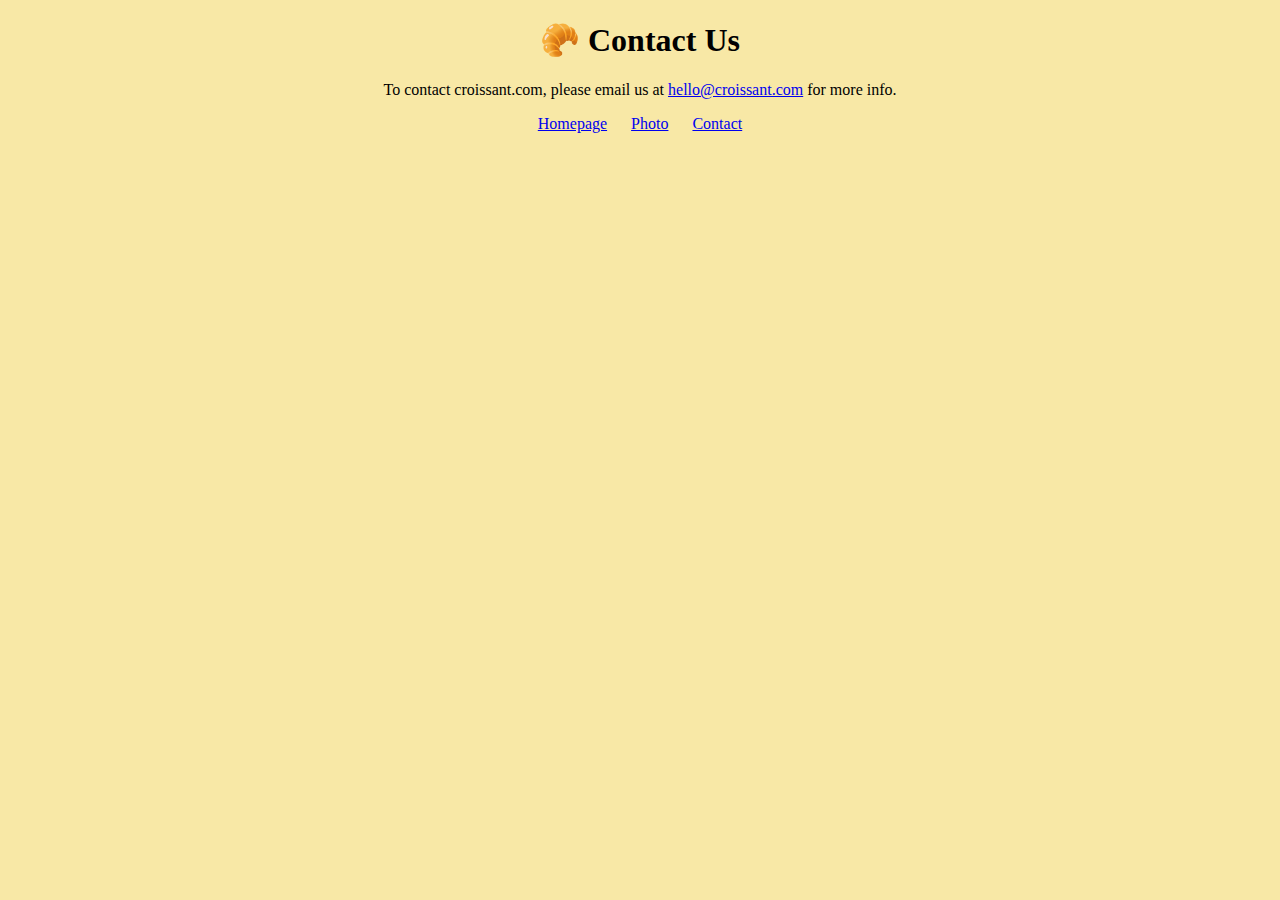
==== contact.html @ 05209425 "Set up multiple pages" ====
<!DOCTYPE html>
<html lang="en">
  <head>
    <meta charset="UTF-8" />
    <meta name="viewport" content="width=device-width, initial-scale=1.0" />
    <link href="src/style.css" rel="stylesheet" />
    <title>Document</title>
  </head>
  <body>
    <h1>🥐 Contact Us</h1>

    <p>
      To contact croissant.com, please email us at
      <a href="mailto:hello@croissant.com">hello@croissant.com</a> for more
      info.
    </p>
    <footer>
      <a href="/">Homepage</a>
      <a href="/photo.html">Photo</a>
      <a href="/contact.html">Contact</a>
    </footer>
  </body>
</html>
---- src/style.css ----
body {
  background-color: #f8e8a6;
}

h1 {
  text-align: center;
}

p {
  text-align: center;
}

footer {
  text-align: center;
}

footer a {
  text-align: center;
  display: inline-block;
  margin: 0 10px;
}
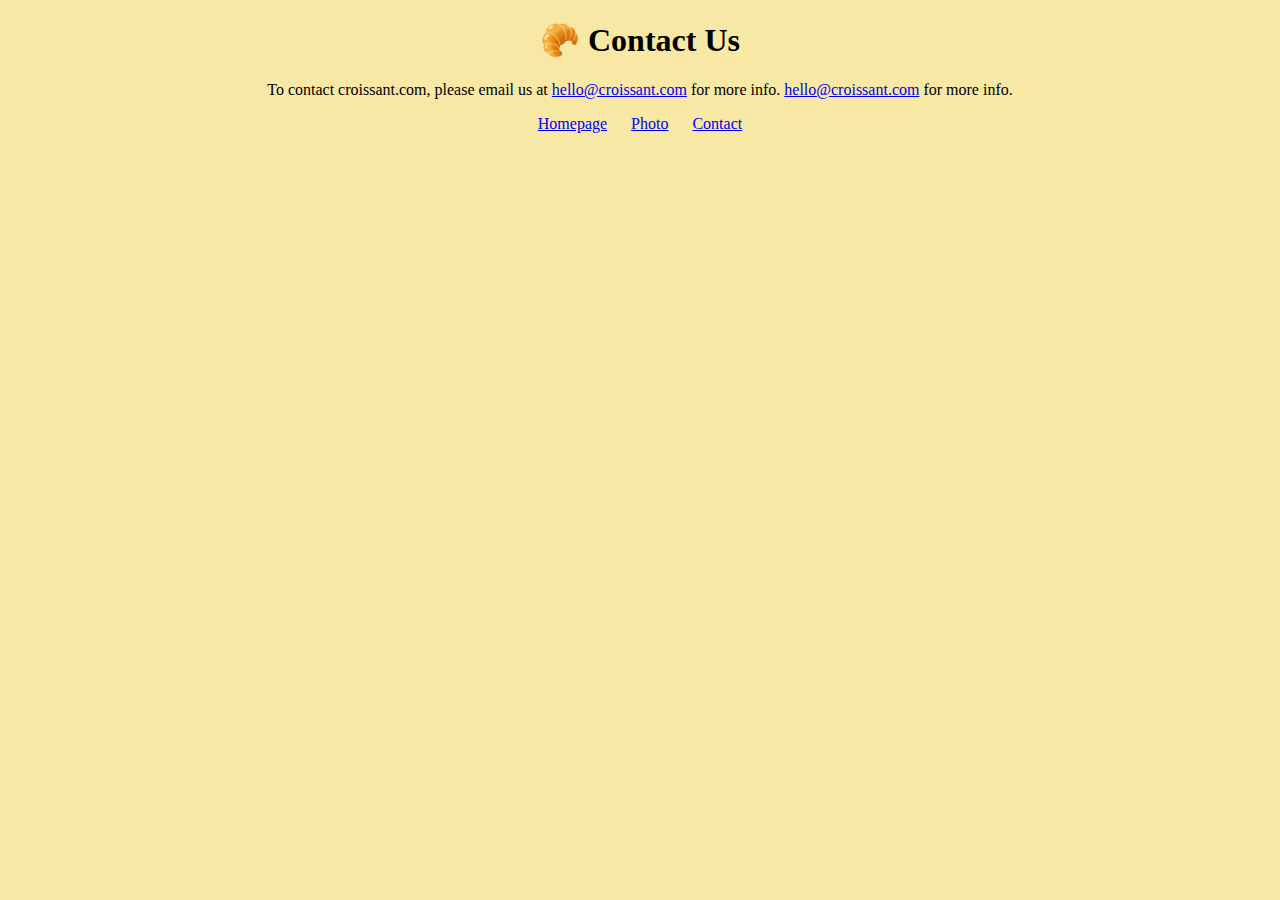
==== commit 6f15c061: "Add SEO items" ====
--- a/contact.html
+++ b/contact.html
@@ -3,6 +3,10 @@
   <head>
     <meta charset="UTF-8" />
     <meta name="viewport" content="width=device-width, initial-scale=1.0" />
+    <meta
+      name="contact page"
+      content="Who you can contact to find out more about croissants"
+    />
     <link href="src/style.css" rel="stylesheet" />
     <title>Document</title>
   </head>
@@ -13,6 +17,10 @@
       To contact croissant.com, please email us at
       <a href="mailto:hello@croissant.com">hello@croissant.com</a> for more
       info.
+      <a href="mailto:hello@croissant.com" title="Email Address"
+        >hello@croissant.com</a
+      >
+      for more info.
     </p>
     <footer>
       <a href="/">Homepage</a>
--- a/src/style.css
+++ b/src/style.css
@@ -19,3 +19,7 @@
   display: inline-block;
   margin: 0 10px;
 }
+
+img {
+  border-radius: 6px;
+}
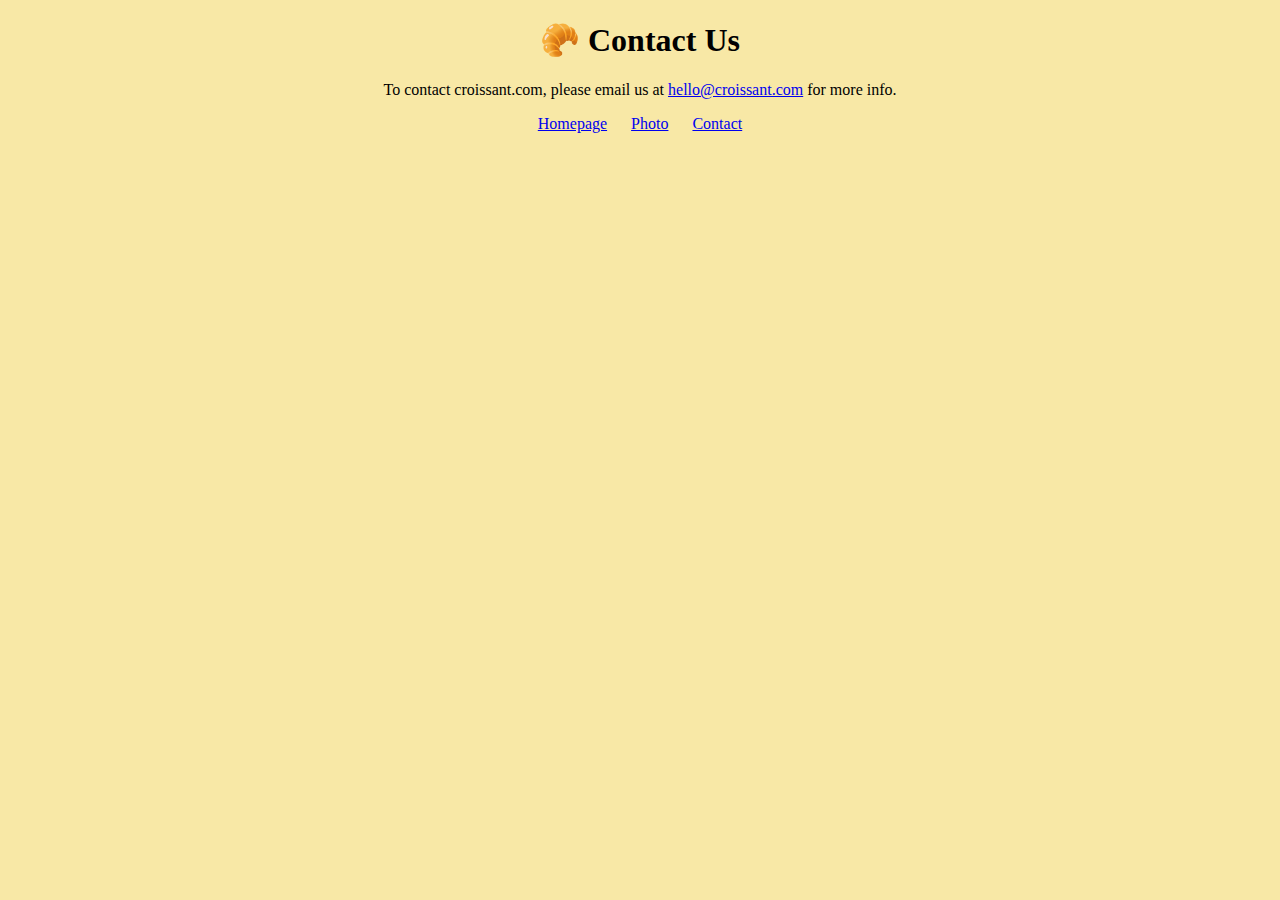
==== commit c8d41936: "Added SEO" ====
--- a/contact.html
+++ b/contact.html
@@ -8,24 +8,22 @@
       content="Who you can contact to find out more about croissants"
     />
     <link href="src/style.css" rel="stylesheet" />
-    <title>Document</title>
+    <title>Contact information- SheCodes</title>
   </head>
   <body>
     <h1>🥐 Contact Us</h1>
 
     <p>
       To contact croissant.com, please email us at
-      <a href="mailto:hello@croissant.com">hello@croissant.com</a> for more
-      info.
       <a href="mailto:hello@croissant.com" title="Email Address"
         >hello@croissant.com</a
       >
       for more info.
     </p>
     <footer>
-      <a href="/">Homepage</a>
-      <a href="/photo.html">Photo</a>
-      <a href="/contact.html">Contact</a>
+      <a href="/" title="Homepage">Homepage</a>
+      <a href="/photo.html" title="Photo">Photo</a>
+      <a href="/contact.html" title="Contact Info">Contact</a>
     </footer>
   </body>
 </html>
